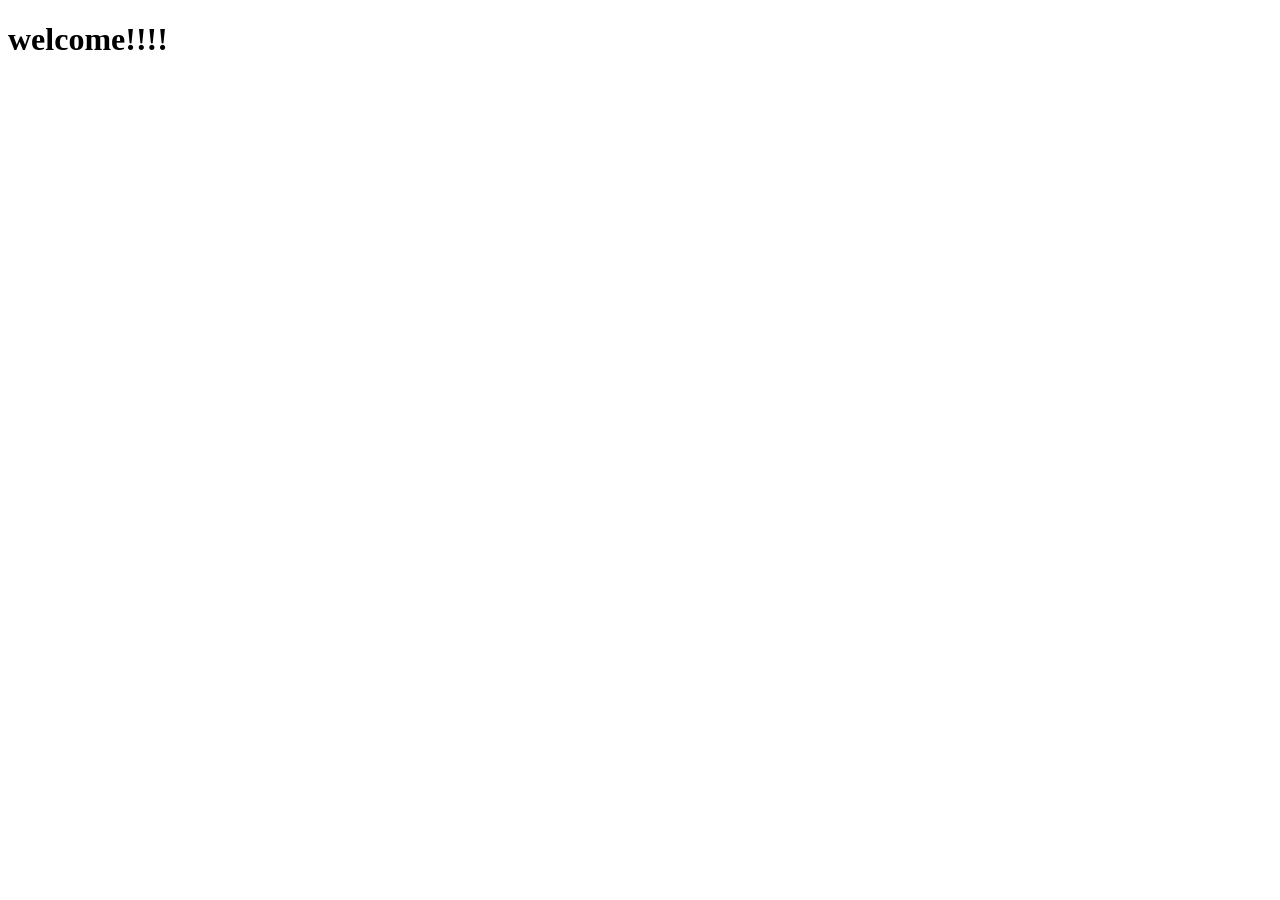
==== index/index.html @ 1c3fa2c1 "initial commit" ====
<!DOCTYPE html>
<html lang="en">
<head>
    <meta charset="UTF-8">
    <meta name="viewport" content="width=device-width, initial-scale=1.0">
    <title>1N2 Minecraft website</title>
</head>
<body>
    <h1>welcome!!!!</h1>
</body>
</html>
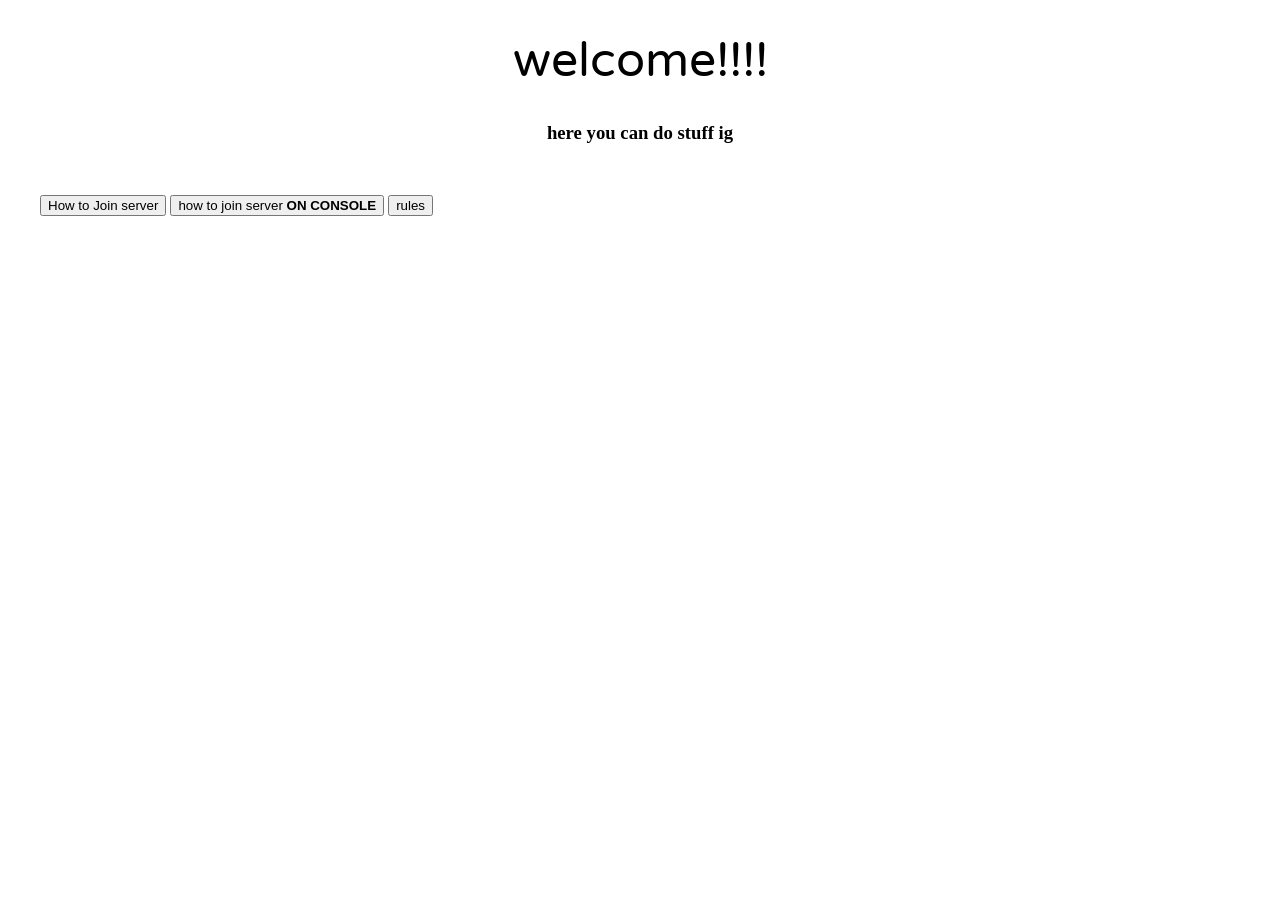
==== commit beed5777: "+ fonts" ====
--- a/index/index.html
+++ b/index/index.html
@@ -3,9 +3,19 @@
 <head>
     <meta charset="UTF-8">
     <meta name="viewport" content="width=device-width, initial-scale=1.0">
+    <link rel="stylesheet" href="index.css">
     <title>1N2 Minecraft website</title>
 </head>
 <body>
-    <h1>welcome!!!!</h1>
+<div class="toptext">
+    <h1 class="welcome-toptext">welcome!!!!</h1>
+    <h3 class="desc-toptext">here you can do stuff ig</h3>
+</div>
+<div class="buttons">
+    <button>How to Join server</button>
+    <button>how to join server <b>ON CONSOLE</b></button>
+    <button>rules</button>
+</div>
+
 </body>
-</html>+</html>
--- a/index/index.css
+++ b/index/index.css
@@ -0,0 +1,26 @@
+@import url('https://fonts.googleapis.com/css2?family=Varela+Round&display=swap');
+
+/* how to use */
+/* .class-name {
+  font-family: "Varela Round", sans-serif;
+  font-weight: 400;
+  font-style: normal;
+} */
+
+.welcome-toptext {
+    font-size: 3em;
+    font-family: "Varela Round", sans-serif;
+    font-weight: 400;
+    font-style: normal;
+}
+
+.toptext {
+    text-align: center;
+}
+
+.buttons {
+    padding: 2rem;
+    font-family: "Varela Round", sans-serif;
+    font-weight: 400;
+    font-style: normal;
+}
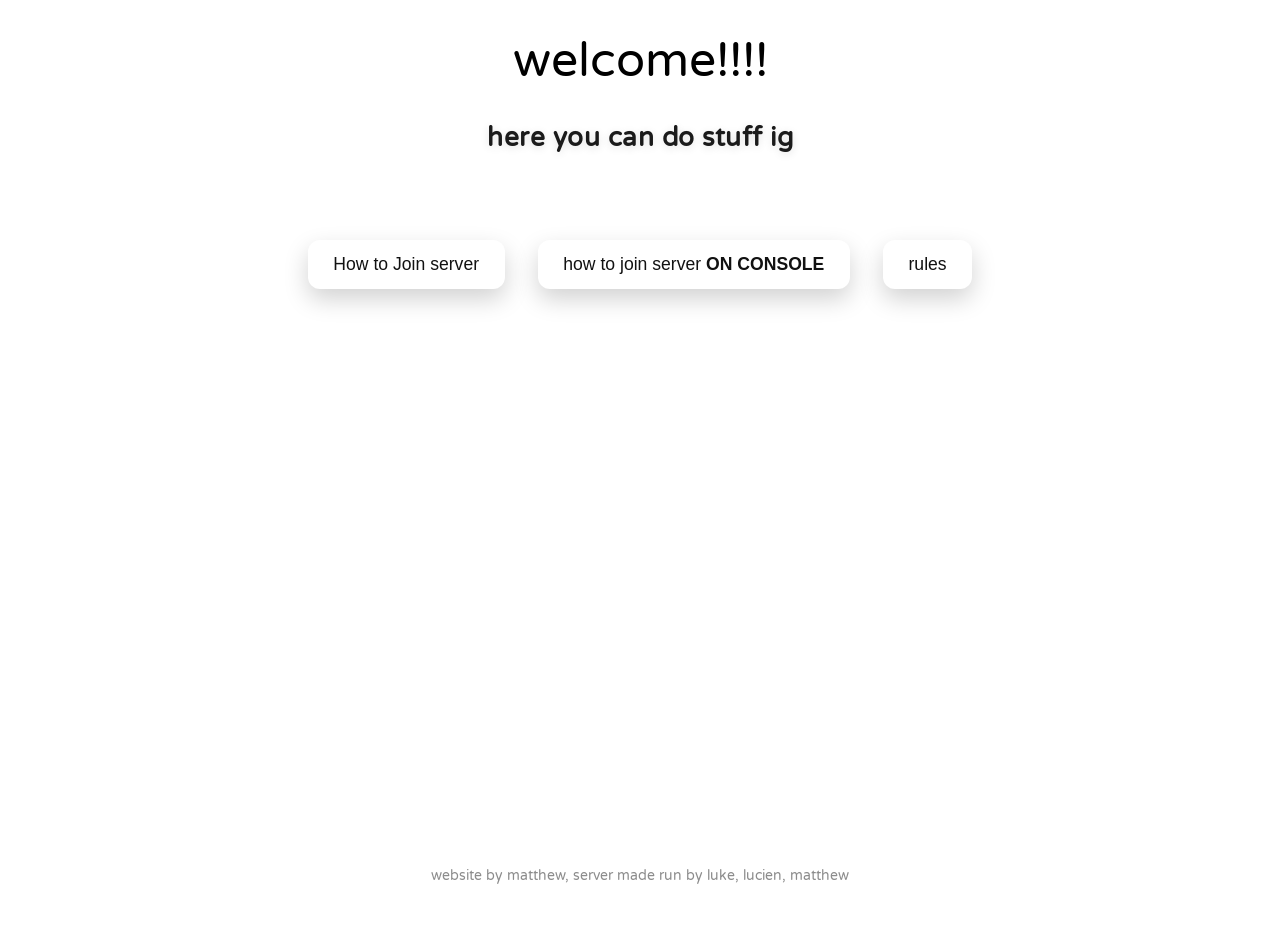
==== commit 56cad37d: "finished index" ====
--- a/index/index.html
+++ b/index/index.html
@@ -17,5 +17,7 @@
     <button>rules</button>
 </div>
 
+<div class="watermark">website by matthew, server made run by luke, lucien, matthew</div>
+
 </body>
 </html>
--- a/index/index.css
+++ b/index/index.css
@@ -7,6 +7,15 @@
   font-style: normal;
 } */
 
+body {
+    margin: 0;
+    min-height: 100vh;
+    background: #ffffff;
+    position: relative;
+    overflow-x: hidden;
+}
+
+
 .welcome-toptext {
     font-size: 3em;
     font-family: "Varela Round", sans-serif;
@@ -14,13 +23,72 @@
     font-style: normal;
 }
 
+.desc-toptext {
+    font-size: 1.6rem;
+    font-family: "Varela Round", sans-serif;
+    font-weight: 600;
+    letter-spacing: 0.5px;
+    color: #1b1b1b;
+    text-shadow: 0 2px 8px rgba(0, 0, 0, 0.12);
+}
+
 .toptext {
     text-align: center;
+    font-family: "Varela Round", sans-serif;
+    position: relative;
+    z-index: 1;
 }
 
 .buttons {
     padding: 2rem;
+    font-size: 4rem;
     font-family: "Varela Round", sans-serif;
     font-weight: 400;
     font-style: normal;
+    text-align: center;
+    position: relative;
+    z-index: 1;
 }
+
+.buttons button {
+    font-size: 1.1rem;
+    padding: 0.9rem 1.6rem;
+    margin: 0.5rem;
+    border: 0;
+    border-radius: 0.75rem;
+    background: #ffffff;
+    color: #111;
+    box-shadow: 0 10px 24px rgba(0, 0, 0, 0.18);
+    cursor: pointer;
+    transition: transform 150ms ease, box-shadow 150ms ease, background 150ms ease;
+}
+
+.buttons button:hover {
+    transform: translateY(-2px);
+    box-shadow: 0 14px 28px rgba(0, 0, 0, 0.22);
+    background: #f7f7f7;
+}
+
+.buttons button:active {
+    transform: translateY(0);
+    box-shadow: 0 8px 18px rgba(0, 0, 0, 0.2);
+}
+
+.buttons button:focus-visible {
+    outline: 3px solid rgba(17, 17, 17, 0.3);
+    outline-offset: 3px;
+}
+
+.watermark {
+    position: fixed;
+    left: 50%;
+    bottom: 16px;
+    transform: translateX(-50%);
+    font-size: 0.85rem;
+    font-family: "Varela Round", sans-serif;
+    color: rgba(0, 0, 0, 0.45);
+    text-align: center;
+    pointer-events: none;
+    user-select: none;
+    z-index: 1;
+}
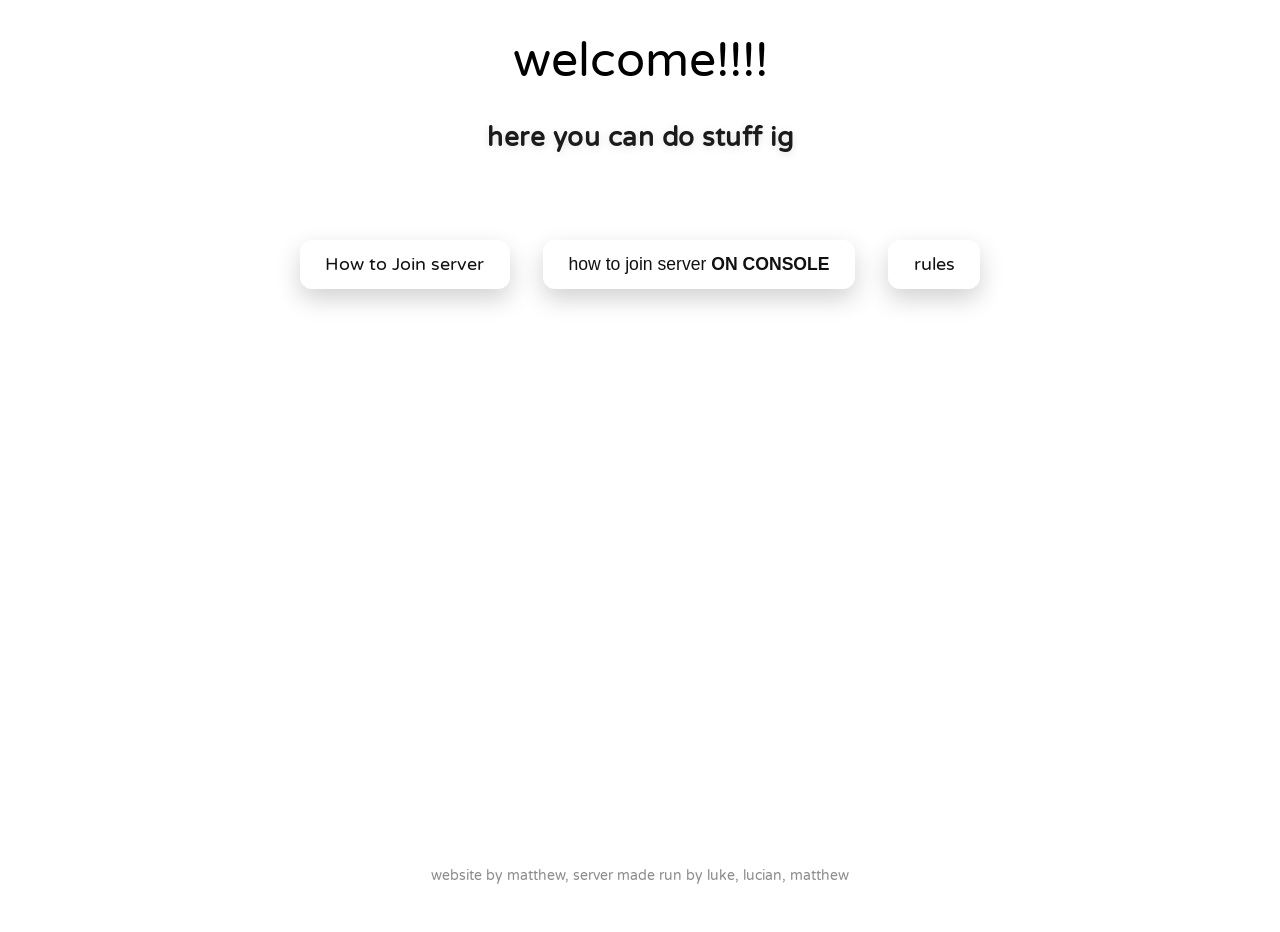
==== commit 5e9dac58: "crazyy update" ====
--- a/index/index.html
+++ b/index/index.html
@@ -12,12 +12,12 @@
     <h3 class="desc-toptext">here you can do stuff ig</h3>
 </div>
 <div class="buttons">
-    <button>How to Join server</button>
+    <a class="button-link" href="../joinserver/joinserver.html">How to Join server</a>
     <button>how to join server <b>ON CONSOLE</b></button>
-    <button>rules</button>
+    <a class="button-link" href="../rules/rules.html">rules</a>
 </div>
 
-<div class="watermark">website by matthew, server made run by luke, lucien, matthew</div>
+<div class="watermark">website by matthew, server made run by luke, lucian, matthew</div>
 
 </body>
 </html>
--- a/index/index.css
+++ b/index/index.css
@@ -79,6 +79,37 @@
     outline-offset: 3px;
 }
 
+.button-link {
+    display: inline-block;
+    text-decoration: none;
+    font-size: 1.1rem;
+    padding: 0.9rem 1.6rem;
+    margin: 0.5rem;
+    border: 0;
+    border-radius: 0.75rem;
+    background: #ffffff;
+    color: #111;
+    box-shadow: 0 10px 24px rgba(0, 0, 0, 0.18);
+    cursor: pointer;
+    transition: transform 150ms ease, box-shadow 150ms ease, background 150ms ease;
+}
+
+.button-link:hover {
+    transform: translateY(-2px);
+    box-shadow: 0 14px 28px rgba(0, 0, 0, 0.22);
+    background: #f7f7f7;
+}
+
+.button-link:active {
+    transform: translateY(0);
+    box-shadow: 0 8px 18px rgba(0, 0, 0, 0.2);
+}
+
+.button-link:focus-visible {
+    outline: 3px solid rgba(17, 17, 17, 0.3);
+    outline-offset: 3px;
+}
+
 .watermark {
     position: fixed;
     left: 50%;
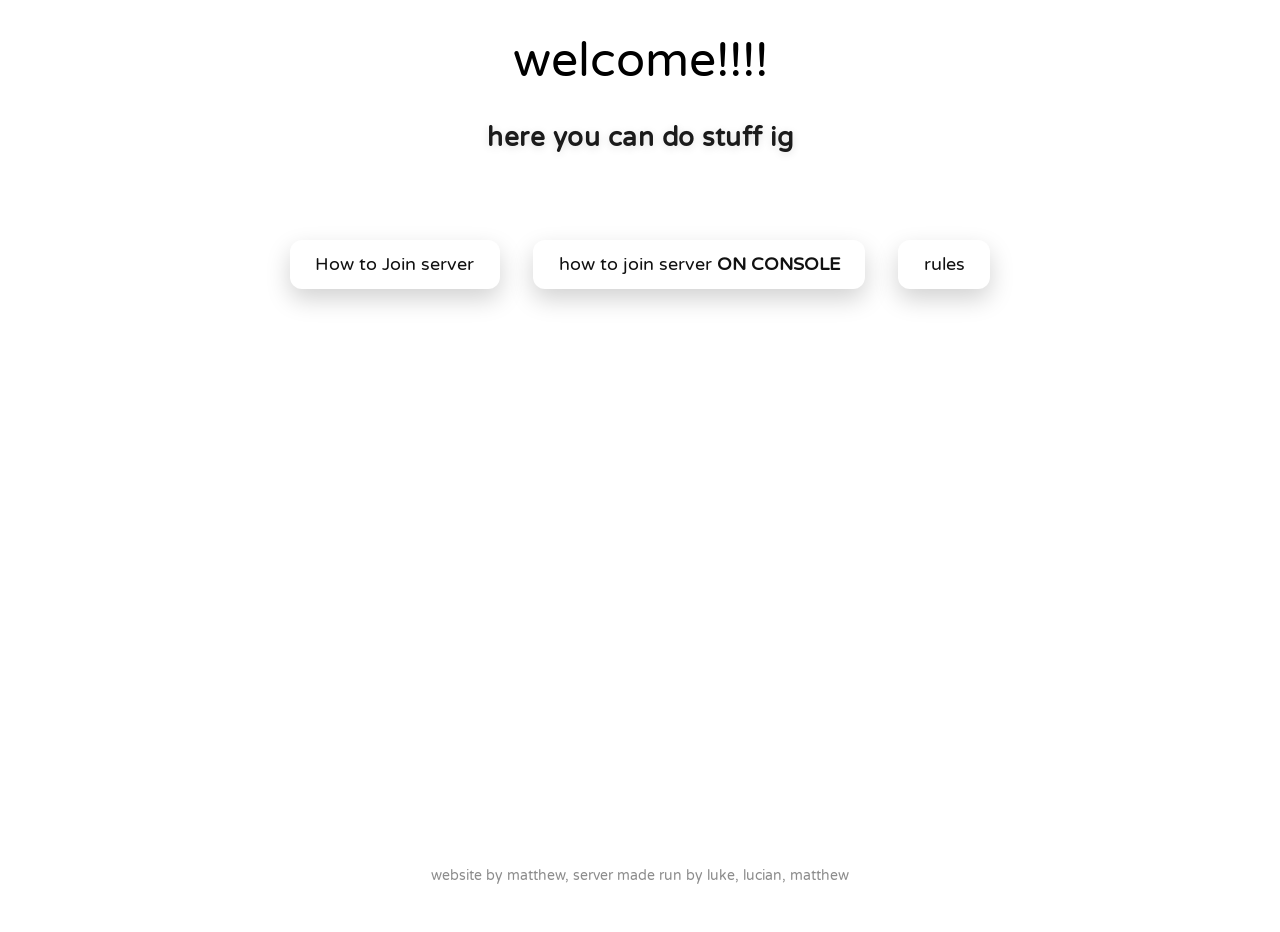
==== commit 1d82737e: "last touches" ====
--- a/index/index.html
+++ b/index/index.html
@@ -13,7 +13,7 @@
 </div>
 <div class="buttons">
     <a class="button-link" href="../joinserver/joinserver.html">How to Join server</a>
-    <button>how to join server <b>ON CONSOLE</b></button>
+    <a class="button-link" href="../joinserveronconsole/joinserveronconsole.html">how to join server <b>ON CONSOLE</b></a>
     <a class="button-link" href="../rules/rules.html">rules</a>
 </div>
 
